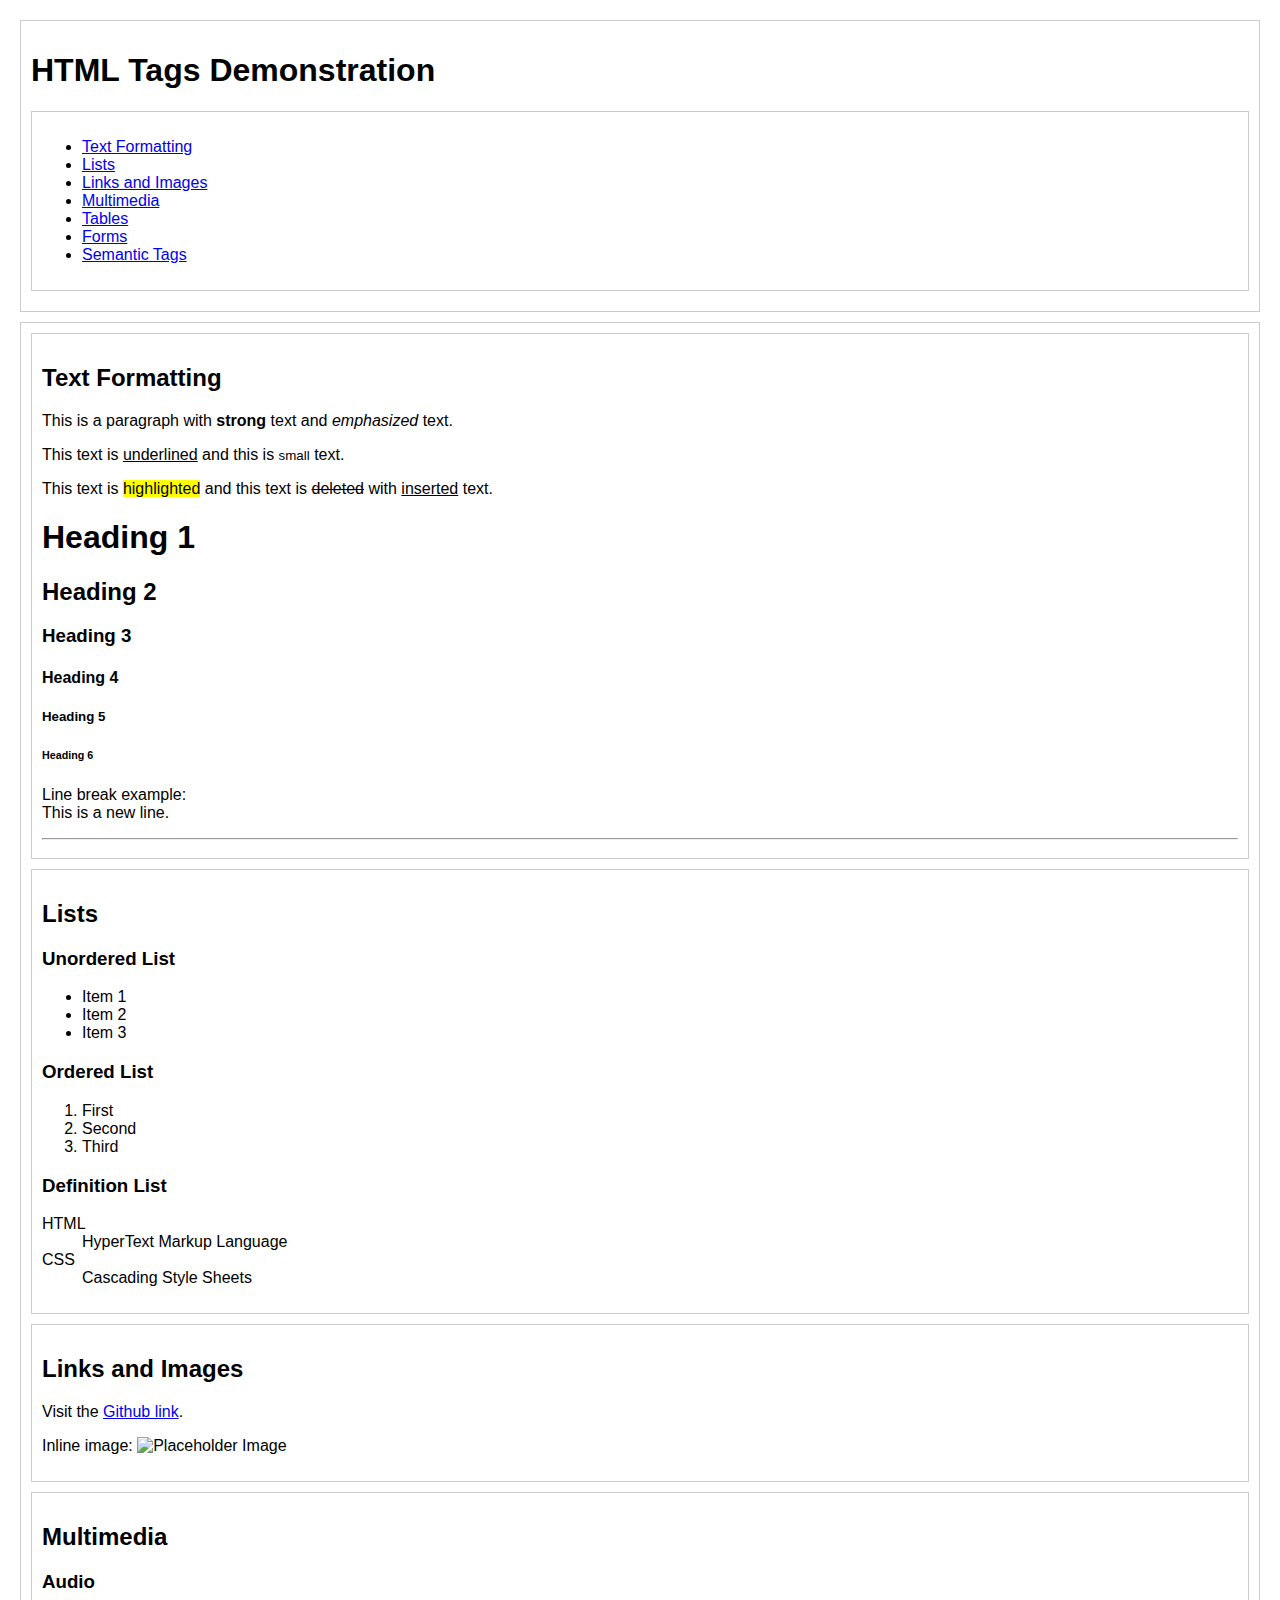
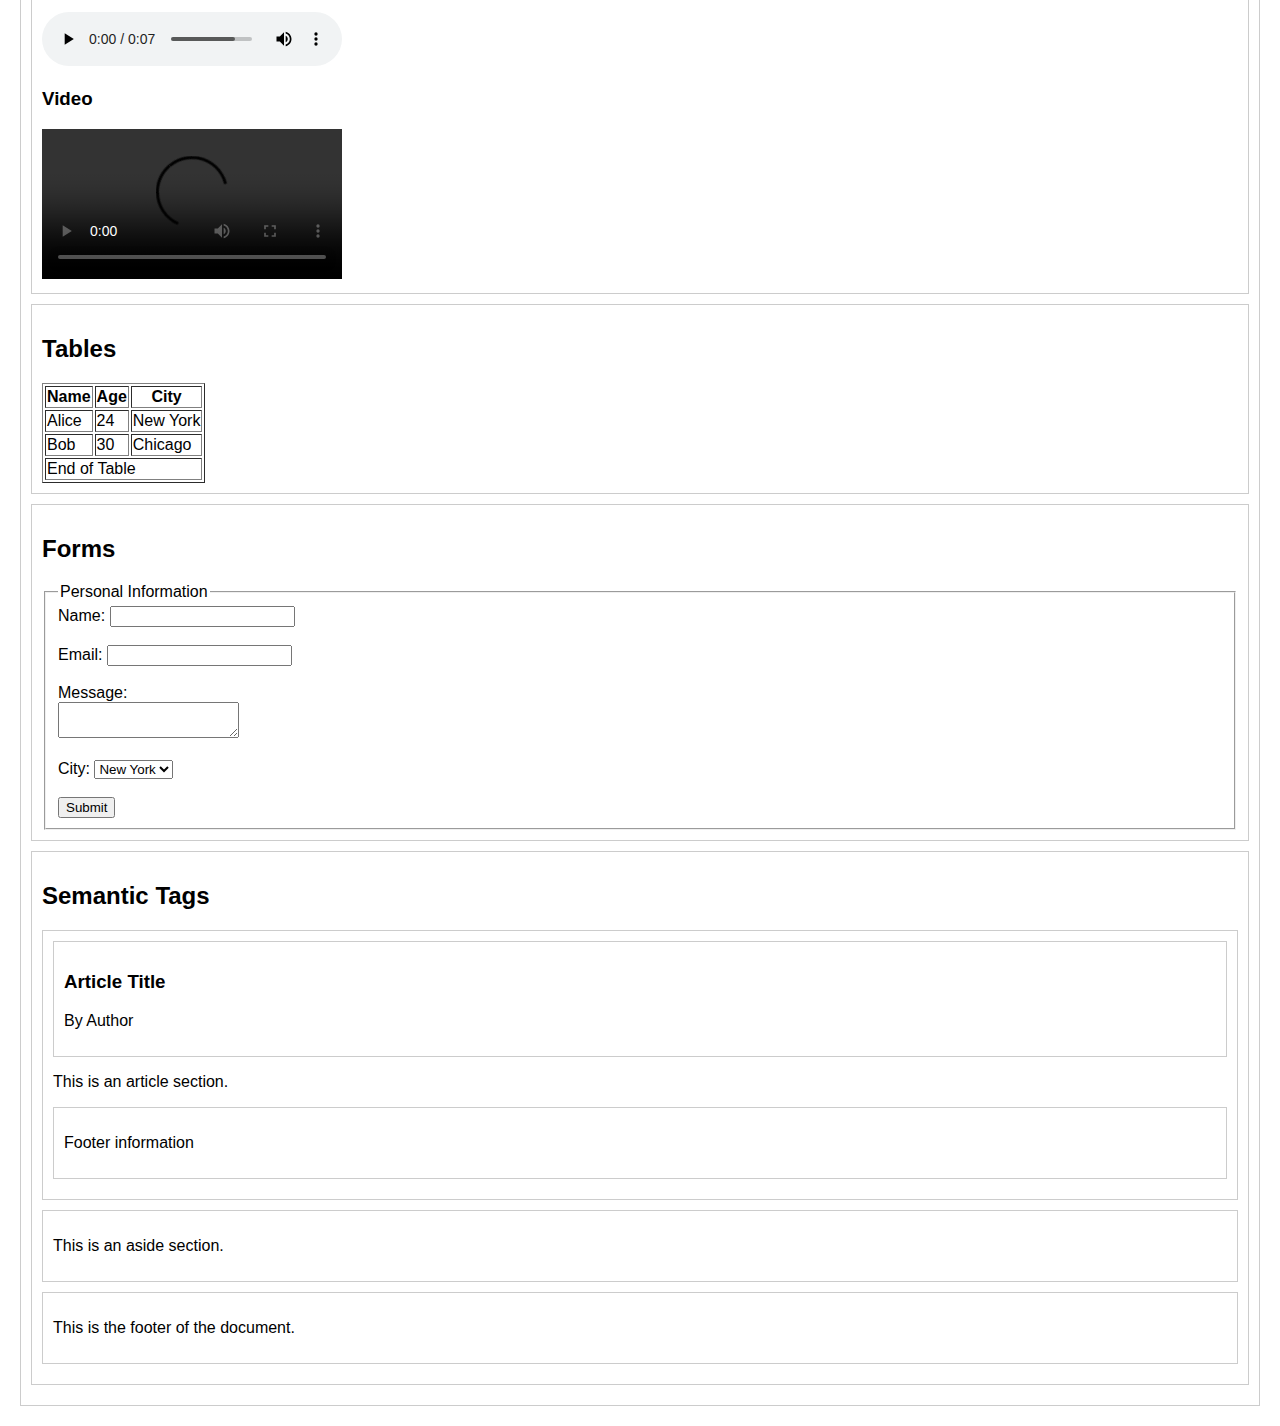
==== Task6/index.html @ 02c68208 "a" ====
<!DOCTYPE html>
<html lang="en">

<head>
    <meta charset="UTF-8">
    <meta name="viewport" content="width=device-width, initial-scale=1.0">
    <title>HTML Tags Demonstration</title>
    <link rel="stylesheet" href="styles.css">
    <script src="script.js" defer></script>
    <style>
        body {
            font-family: Arial, sans-serif;
            margin: 20px;
        }

        header,
        nav,
        main,
        section,
        article,
        aside,
        footer {
            border: 1px solid #ccc;
            padding: 10px;
            margin-bottom: 10px;
        }
    </style>
</head>

<body>

    <header>
        <h1>HTML Tags Demonstration</h1>
        <nav>
            <ul>
                <li><a href="#text-formatting">Text Formatting</a></li>
                <li><a href="#lists">Lists</a></li>
                <li><a href="#links-and-images">Links and Images</a></li>
                <li><a href="#multimedia">Multimedia</a></li>
                <li><a href="#tables">Tables</a></li>
                <li><a href="#forms">Forms</a></li>
                <li><a href="#semantic-tags">Semantic Tags</a></li>
            </ul>
        </nav>
    </header>

    <main>
        <section id="text-formatting">
            <h2>Text Formatting</h2>
            <p>This is a paragraph with <strong>strong</strong> text and <em>emphasized</em> text.</p>
            <p>This text is <u>underlined</u> and this is <small>small</small> text.</p>
            <p>This text is <mark>highlighted</mark> and this text is <del>deleted</del> with <ins>inserted</ins> text.
            </p>
            <h1>Heading 1</h1>
            <h2>Heading 2</h2>
            <h3>Heading 3</h3>
            <h4>Heading 4</h4>
            <h5>Heading 5</h5>
            <h6>Heading 6</h6>
            <p>Line break example:<br>This is a new line.</p>
            <hr>
        </section>

        <section id="lists">
            <h2>Lists</h2>
            <h3>Unordered List</h3>
            <ul>
                <li>Item 1</li>
                <li>Item 2</li>
                <li>Item 3</li>
            </ul>
            <h3>Ordered List</h3>
            <ol>
                <li>First</li>
                <li>Second</li>
                <li>Third</li>
            </ol>
            <h3>Definition List</h3>
            <dl>
                <dt>HTML</dt>
                <dd>HyperText Markup Language</dd>
                <dt>CSS</dt>
                <dd>Cascading Style Sheets</dd>
            </dl>
        </section>

        <section id="links-and-images">
            <h2>Links and Images</h2>
            <p>Visit the <a href="https://github.com/Vaishu7605">Github link</a>.</p>
            <p>Inline image: <img src="https://tse2.mm.bing.net/th?id=OIP.Gzx1rQN6HCw6aiEIs1z4PAHaGC&pid=Api&P=0&h=180"
                    alt="Placeholder Image"></p>
        </section>

        <section id="multimedia">
            <h2>Multimedia</h2>
            <h3>Audio</h3>
            <audio controls>
                <source src="mp3.wav" type="audio/mp3">

            </audio>
            <h3>Video</h3>
            <video controls width="300">
                <source src="v.mp4" type="video/mp4">
            </video>
        </section>

        <section id="tables">
            <h2>Tables</h2>
            <table border="1">
                <thead>
                    <tr>
                        <th>Name</th>
                        <th>Age</th>
                        <th>City</th>
                    </tr>
                </thead>
                <tbody>
                    <tr>
                        <td>Alice</td>
                        <td>24</td>
                        <td>New York</td>
                    </tr>
                    <tr>
                        <td>Bob</td>
                        <td>30</td>
                        <td>Chicago</td>
                    </tr>
                </tbody>
                <tfoot>
                    <tr>
                        <td colspan="3">End of Table</td>
                    </tr>
                </tfoot>
            </table>
        </section>

        <section id="forms">
            <h2>Forms</h2>
            <form action="/submit" method="post">
                <fieldset>
                    <legend>Personal Information</legend>
                    <label for="name">Name:</label>
                    <input type="text" id="name" name="name"><br><br>
                    <label for="email">Email:</label>
                    <input type="email" id="email" name="email"><br><br>
                    <label for="message">Message:</label><br>
                    <textarea id="message" name="message"></textarea><br><br>
                    <label for="city">City:</label>
                    <select id="city" name="city">
                        <option value="newyork">New York</option>
                        <option value="chicago">Chicago</option>
                    </select><br><br>
                    <button type="submit">Submit</button>
                </fieldset>
            </form>
        </section>

        <section id="semantic-tags">
            <h2>Semantic Tags</h2>
            <article>
                <header>
                    <h3>Article Title</h3>
                    <p>By Author</p>
                </header>
                <p>This is an article section.</p>
                <footer>
                    <p>Footer information</p>
                </footer>
            </article>
            <aside>
                <p>This is an aside section.</p>
            </aside>
            <footer>
                <p>This is the footer of the document.</p>
            </footer>
        </section>
    </main>

</body>

</html>
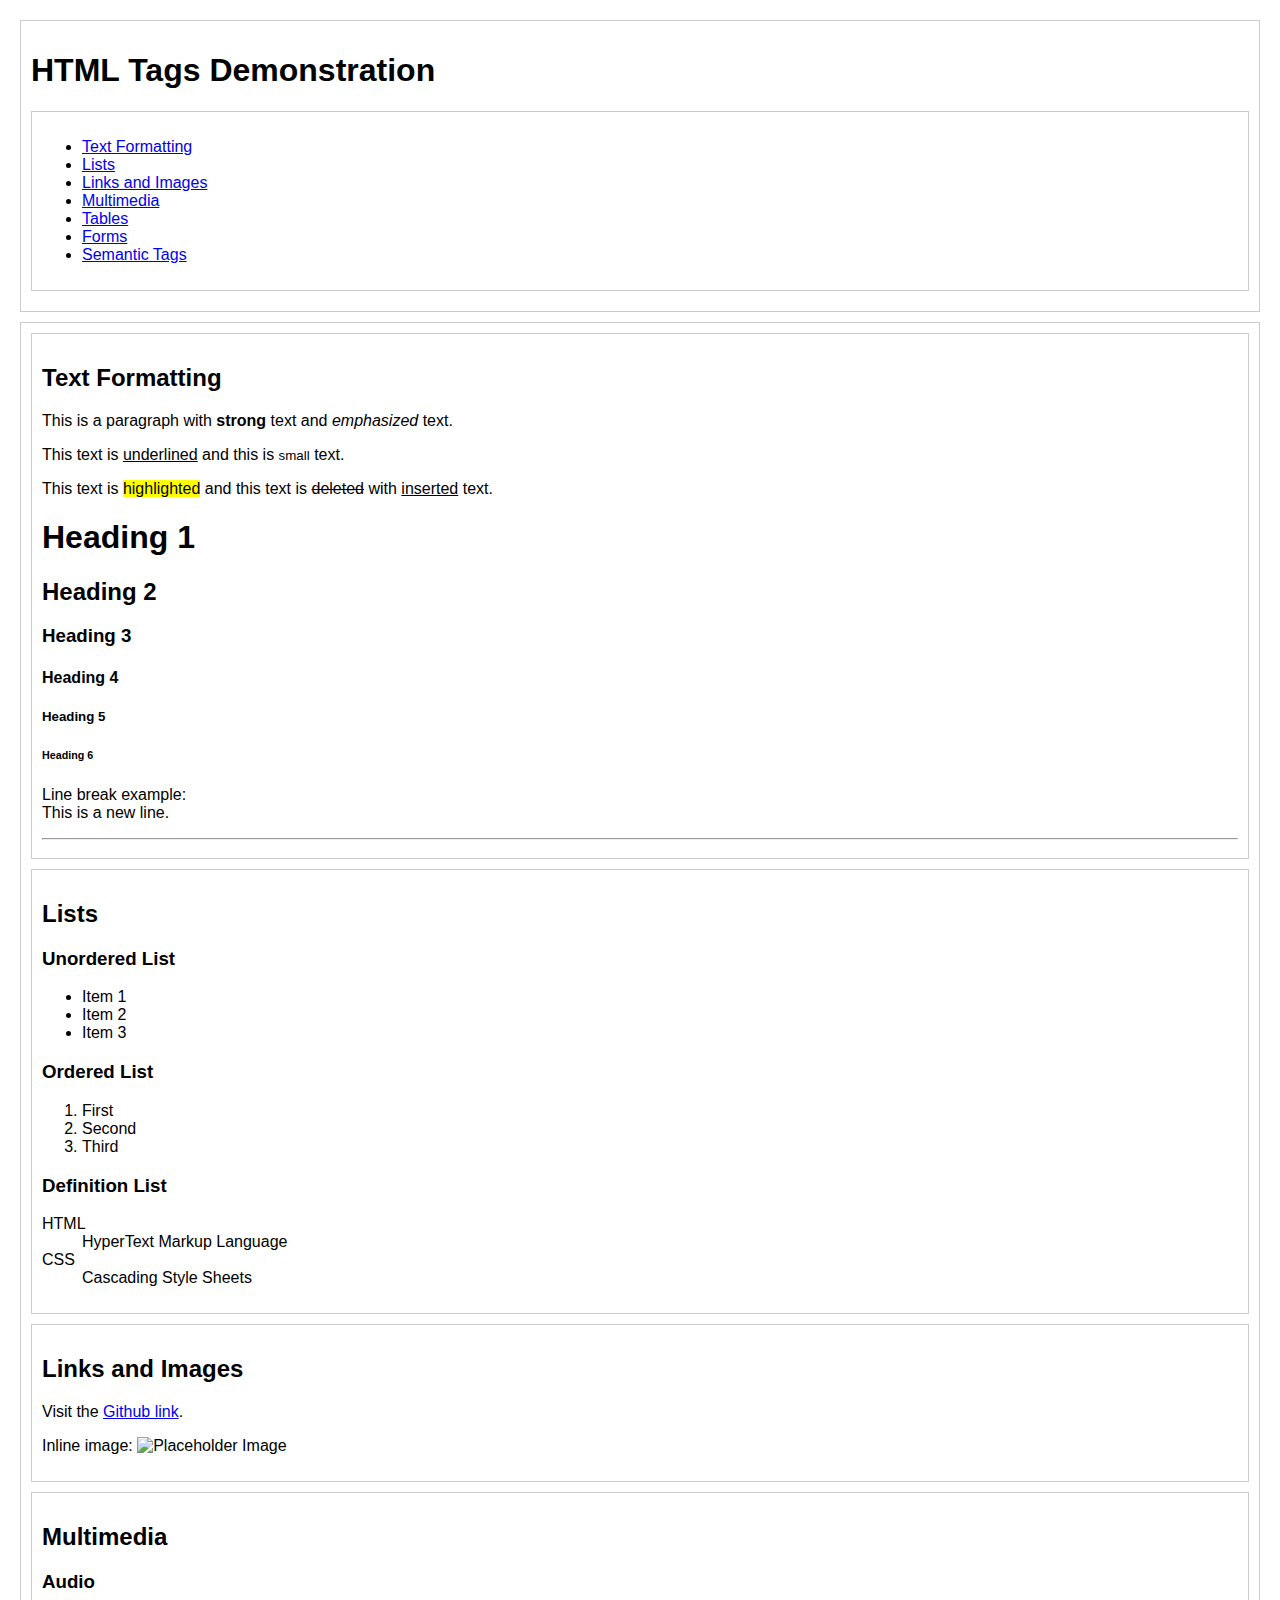
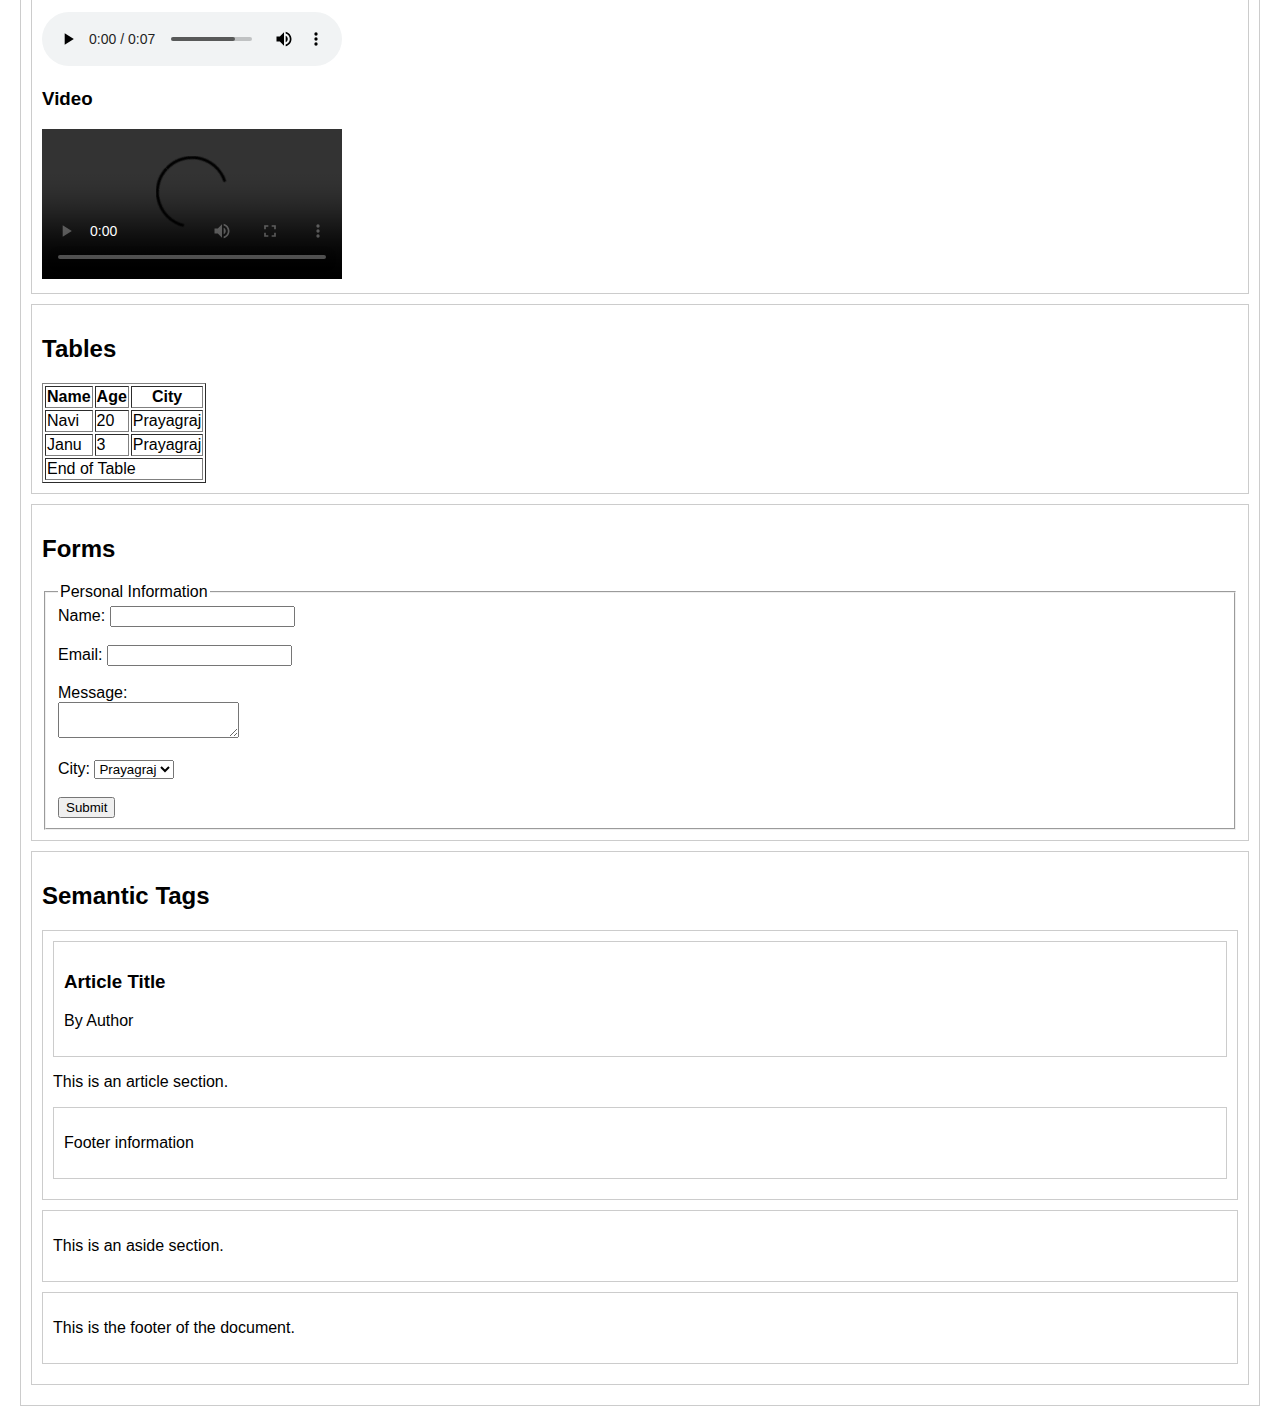
==== commit 8d4d6713: "v" ====
--- a/Task6/index.html
+++ b/Task6/index.html
@@ -5,8 +5,6 @@
     <meta charset="UTF-8">
     <meta name="viewport" content="width=device-width, initial-scale=1.0">
     <title>HTML Tags Demonstration</title>
-    <link rel="stylesheet" href="styles.css">
-    <script src="script.js" defer></script>
     <style>
         body {
             font-family: Arial, sans-serif;
@@ -116,14 +114,14 @@
                 </thead>
                 <tbody>
                     <tr>
-                        <td>Alice</td>
-                        <td>24</td>
-                        <td>New York</td>
+                        <td>Navi</td>
+                        <td>20</td>
+                        <td>Prayagraj</td>
                     </tr>
                     <tr>
-                        <td>Bob</td>
-                        <td>30</td>
-                        <td>Chicago</td>
+                        <td>Janu</td>
+                        <td>3</td>
+                        <td>Prayagraj</td>
                     </tr>
                 </tbody>
                 <tfoot>
@@ -147,8 +145,8 @@
                     <textarea id="message" name="message"></textarea><br><br>
                     <label for="city">City:</label>
                     <select id="city" name="city">
-                        <option value="newyork">New York</option>
-                        <option value="chicago">Chicago</option>
+                        <option value="newyork">Prayagraj</option>
+                        <option value="chicago">Lucknow</option>
                     </select><br><br>
                     <button type="submit">Submit</button>
                 </fieldset>
